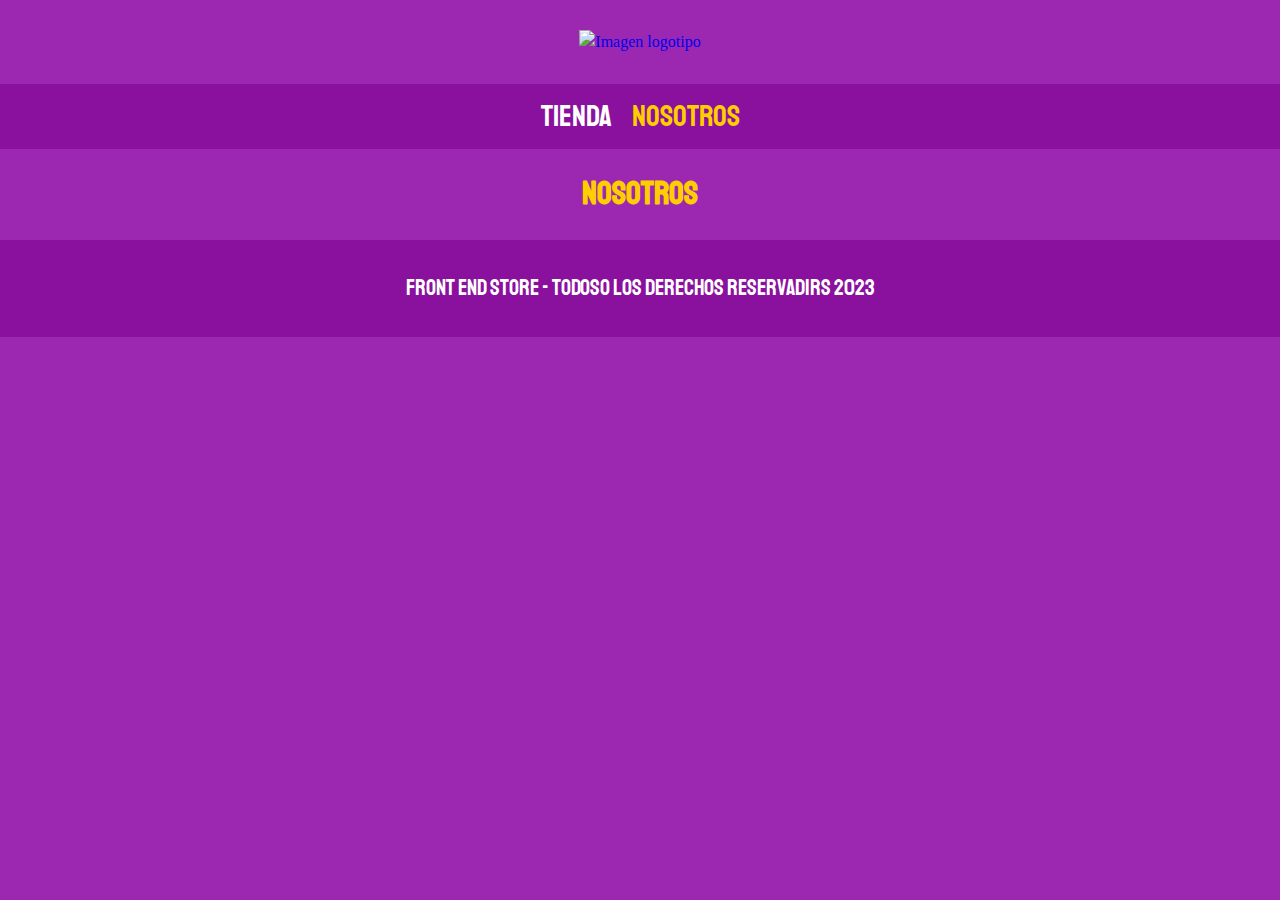
==== FrontEndStore_inicio/view/nosotros.html @ a895982a "Commit6" ====
<!DOCTYPE html>
<html lang="en">
<head>
    <meta charset="UTF-8">
    <meta http-equiv="X-UA-Compatible" content="IE=edge">
    <meta name="viewport" content="width=device-width, initial-scale=1.0">

    <link rel="preconnect" href="https://fonts.googleapis.com">
    <link rel="preconnect" href="https://fonts.gstatic.com" crossorigin>
    <link href="https://fonts.googleapis.com/css2?family=Staatliches&display=swap" rel="stylesheet">
    

    <link rel="stylesheet" href="../css/style.css">
    <link rel="preload" href="../css/style.css">

    <link rel="stylesheet" href="../css/Normalize.css">
    <link rel="preload" href="../css/Normalize.css">

    <script src="https://kit.fontawesome.com/6871133f1b.js" crossorigin="anonymous"></script>

    <title>FrondEnd - Store</title>
</head>
<body>
    <header class="header">
        <a href="../index.html">
            <img class="header__logo" src="../img/logo.png" alt="Imagen logotipo" />
        </a>
    </header>

    <nav class="navegacion">
        <a class="navegacion__enlace" href="../index.html">Tienda</a>
        <a class="navegacion__enlace navegacion__enlace--activo" href="nosotros.html">Nosotros</a>
    </nav>

    <main class="contenedor">
        <h1>Nosotros</h1>
    </main>

    <footer class="footer">
        <p class="footer__texto">Front End Store - Todoso los derechos Reservadirs 2023</p>
    </footer>
    
</body>
</html>
---- FrontEndStore_inicio/css/style.css ----
:root{
    --primario: #9c27b0;
    --primarioOscuro: #89119d;
    --secundario: #FFCE00;
    --secundarioOscuro: rgb(233,287,2);
    --blanco: #FFF;
    --negro: #000;

    --fuentePrincipal: 'Staatliches', cursive;
}



html{
    font-size: 62.5%; /*1rem = 10px */
    box-sizing: border-box;
}

*, *:before, *:after{
    box-sizing: inherit;
}
/* stilos globales */

body{
    font-size: 1.6rem;
    background-color: var(--primario);
    line-height: 1.5;
}

p{
    font-size: 1.8rem;
    font-family: Arial, Helvetica, sans-serif;
    color: var(--blanco);
}

a{
    text-decoration: none;
    text-align: center;
}

img{max-width: 100%;}

h1{font-size: 3.8rem;}

h2{font-size: 2.8rem;}

h3{font-size: 2rem;}

h1,h2,h3{
    text-align: center;
    color: var(--secundario);
    font-family: var(--fuentePrincipal);
}

.contenedor{
    max-width: 120rem;
    width:90%;
    margin: 0 auto;
}


/* Header */

.header{
    display: flex;
    justify-content: center;
}

.header__logo{
    margin: 3rem 0;
}

/* Footer */

.footer{
    background-color: var(--primarioOscuro);
    padding: 1rem 0;
    margin-top: 2rem;
}

.footer__texto{
    text-align: center;
    font-family: var(--fuentePrincipal);
    font-size: 2.2rem;
}

/* Navegacion */

.navegacion{
    background-color: var(--primarioOscuro);
    padding: 1rem 0;
    display: flex;
    justify-content: center;
    gap: 2rem;
}

.navegacion__enlace{
    font-family: var(--fuentePrincipal);
    color: var(--blanco);
    font-size: 3rem;
}

.navegacion__enlace:hover,
.navegacion__enlace--activo{
    color: var(--secundario);
}
---- FrontEndStore_inicio/css/style.css ----
:root{
    --primario: #9c27b0;
    --primarioOscuro: #89119d;
    --secundario: #FFCE00;
    --secundarioOscuro: rgb(233,287,2);
    --blanco: #FFF;
    --negro: #000;

    --fuentePrincipal: 'Staatliches', cursive;
}



html{
    font-size: 62.5%; /*1rem = 10px */
    box-sizing: border-box;
}

*, *:before, *:after{
    box-sizing: inherit;
}
/* stilos globales */

body{
    font-size: 1.6rem;
    background-color: var(--primario);
    line-height: 1.5;
}

p{
    font-size: 1.8rem;
    font-family: Arial, Helvetica, sans-serif;
    color: var(--blanco);
}

a{
    text-decoration: none;
    text-align: center;
}

img{max-width: 100%;}

h1{font-size: 3.8rem;}

h2{font-size: 2.8rem;}

h3{font-size: 2rem;}

h1,h2,h3{
    text-align: center;
    color: var(--secundario);
    font-family: var(--fuentePrincipal);
}

.contenedor{
    max-width: 120rem;
    width:90%;
    margin: 0 auto;
}


/* Header */

.header{
    display: flex;
    justify-content: center;
}

.header__logo{
    margin: 3rem 0;
}

/* Footer */

.footer{
    background-color: var(--primarioOscuro);
    padding: 1rem 0;
    margin-top: 2rem;
}

.footer__texto{
    text-align: center;
    font-family: var(--fuentePrincipal);
    font-size: 2.2rem;
}

/* Navegacion */

.navegacion{
    background-color: var(--primarioOscuro);
    padding: 1rem 0;
    display: flex;
    justify-content: center;
    gap: 2rem;
}

.navegacion__enlace{
    font-family: var(--fuentePrincipal);
    color: var(--blanco);
    font-size: 3rem;
}

.navegacion__enlace:hover,
.navegacion__enlace--activo{
    color: var(--secundario);
}
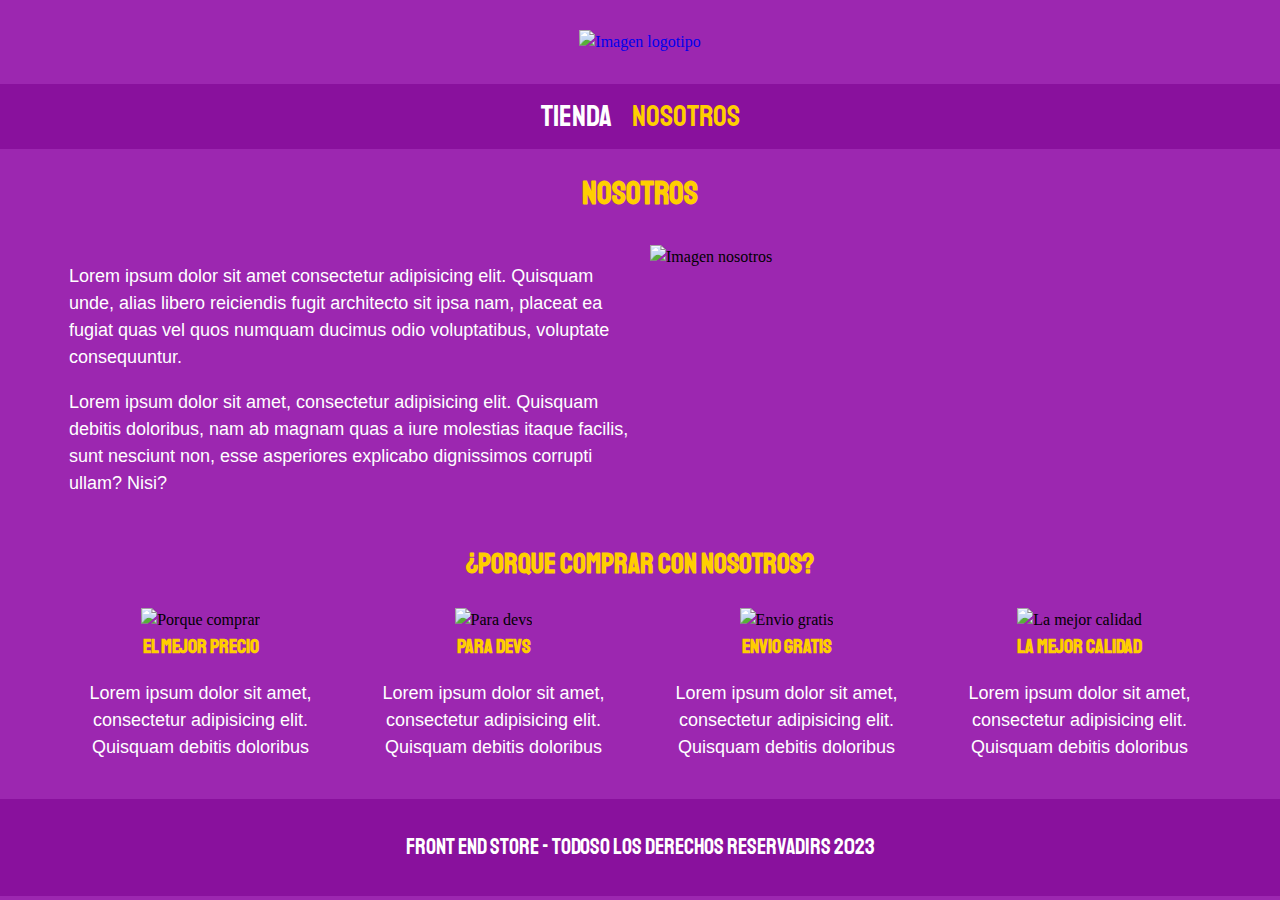
==== commit 93fc92c4: "Commit8" ====
--- a/FrontEndStore_inicio/view/nosotros.html
+++ b/FrontEndStore_inicio/view/nosotros.html
@@ -34,7 +34,58 @@
 
     <main class="contenedor">
         <h1>Nosotros</h1>
+
+        <div class="nosotros">
+            <div class="nosotros__contenido">
+               <p>Lorem ipsum dolor sit amet consectetur adipisicing elit. Quisquam unde, alias libero reiciendis fugit architecto sit ipsa nam, placeat ea fugiat quas vel quos numquam ducimus odio voluptatibus, voluptate consequuntur.
+               </p>
+               <p>Lorem ipsum dolor sit amet, consectetur adipisicing elit. Quisquam debitis doloribus, nam ab magnam quas a iure molestias itaque facilis, sunt nesciunt non, esse asperiores explicabo dignissimos corrupti ullam? Nisi?</p>
+            </div>
+
+            <img src="../img/nosotros.jpg" alt="Imagen nosotros" class="nosotros__img">
+        </div>
     </main>
+    <section class="contenedor comprar">
+        <h2 class="comprar__titulo">¿Porque Comprar Con Nosotros?</h2>
+        <div class="bloques">
+            <div class="bloque">
+
+                <img class="bloque__img" src="../img/icono_1.png" alt="Porque comprar">
+
+                <h3 class="bloque__titulo">El mejor precio</h3>
+
+                <p>Lorem ipsum dolor sit amet, consectetur adipisicing elit. Quisquam debitis doloribus</p>
+            </div><!-- .Bloque -->
+
+            <div class="bloque">
+
+                <img class="bloque__img" src="../img/icono_2.png" alt="Para devs">
+
+                <h3 class="bloque__titulo">Para devs</h3>
+
+                <p>Lorem ipsum dolor sit amet, consectetur adipisicing elit. Quisquam debitis doloribus</p>
+            </div><!-- .Bloque -->
+
+            <div class="bloque">
+
+                <img class="bloque__img" src="../img/icono_3.png" alt="Envio gratis">
+
+                <h3 class="bloque__titulo">Envio gratis</h3>
+
+                <p>Lorem ipsum dolor sit amet, consectetur adipisicing elit. Quisquam debitis doloribus</p>
+            </div><!-- .Bloque -->
+
+            <div class="bloque">
+
+                <img class="bloque__img" src="../img/icono_4.png" alt="La mejor calidad">
+
+                <h3 class="bloque__titulo">La mejor calidad</h3>
+
+                <p>Lorem ipsum dolor sit amet, consectetur adipisicing elit. Quisquam debitis doloribus</p>
+            </div><!-- .Bloque -->
+
+        </div><!-- .Bloques -->
+    </section>
 
     <footer class="footer">
         <p class="footer__texto">Front End Store - Todoso los derechos Reservadirs 2023</p>
--- a/FrontEndStore_inicio/css/style.css
+++ b/FrontEndStore_inicio/css/style.css
@@ -103,4 +103,121 @@
 .navegacion__enlace:hover,
 .navegacion__enlace--activo{
     color: var(--secundario);
-}+}
+
+.grid{
+    display: grid;
+    grid-template-columns: repeat(2, 1fr);
+    gap: 2rem;
+}
+@media (min-width: 768px){
+ .grid{
+    grid-template-columns: repeat(3, 1fr);
+ }  
+}
+
+/* Productos */
+
+.producto {
+    background-color: var(--primarioOscuro);
+    padding: 1rem;
+}
+
+.producto__img{
+    width: 100%;
+}
+
+.producto__nombre{
+    font-size: 4rem;
+}
+
+.producto__precio{
+    font-size: 2.8rem;
+    color: var(--secundario);
+}
+
+.producto__nombre,
+.producto__precio{
+    font-family: var(--fuentePrincipal);
+    margin: 1rem 0;
+    text-align: center;
+    line-height: 1.2;
+}
+
+
+/* GRAFICOS */
+
+.grafico{
+    min-height: 30rem;
+    background-size: cover;
+    background-repeat: no-repeat;
+    grid-column: 1 / 3;
+}
+.grafico--camisas{
+    grid-row: 2 / 3;
+    background-image: url(../img/grafico1.jpg);
+}
+
+.grafico--node{
+    background-image: url(../img/grafico2.jpg);
+}
+
+@media (min-width: 768px){
+    .grafico--node{
+        grid-row: 5 / 6;
+        grid-column: 2 / 4;
+    }
+}
+
+/* Nosotros.html */
+
+.nosotros{
+    display: grid;
+    grid-template-rows: repeat(2, auto);
+    padding: .5rem;
+}
+
+@media (min-width: 768px){
+    .nosotros{
+        grid-template-columns: repeat(2, 1fr);
+        column-gap: 2rem;
+    }
+}
+
+.nosotros__img{
+    grid-row: 1 / 2;
+    width: 100%;
+}
+
+@media (min-width: 768px){
+    .nosotros__img{
+        grid-column: 2 / 3;
+    }
+}
+
+/* Bloques */
+
+.bloques{
+    display: grid;
+    grid-template-columns: repeat(2,1fr);
+    gap: 2rem;
+}
+
+.bloque{
+    text-align: center;
+}
+
+@media (min-width: 768px){
+    .bloques{
+     grid-template-columns: repeat(4,1fr);
+    }
+ }
+
+.bloque__img{
+    width: 100%;
+}
+
+.bloque__titulo{
+    margin: 0;
+}
+
--- a/FrontEndStore_inicio/css/style.css
+++ b/FrontEndStore_inicio/css/style.css
@@ -103,4 +103,121 @@
 .navegacion__enlace:hover,
 .navegacion__enlace--activo{
     color: var(--secundario);
-}+}
+
+.grid{
+    display: grid;
+    grid-template-columns: repeat(2, 1fr);
+    gap: 2rem;
+}
+@media (min-width: 768px){
+ .grid{
+    grid-template-columns: repeat(3, 1fr);
+ }  
+}
+
+/* Productos */
+
+.producto {
+    background-color: var(--primarioOscuro);
+    padding: 1rem;
+}
+
+.producto__img{
+    width: 100%;
+}
+
+.producto__nombre{
+    font-size: 4rem;
+}
+
+.producto__precio{
+    font-size: 2.8rem;
+    color: var(--secundario);
+}
+
+.producto__nombre,
+.producto__precio{
+    font-family: var(--fuentePrincipal);
+    margin: 1rem 0;
+    text-align: center;
+    line-height: 1.2;
+}
+
+
+/* GRAFICOS */
+
+.grafico{
+    min-height: 30rem;
+    background-size: cover;
+    background-repeat: no-repeat;
+    grid-column: 1 / 3;
+}
+.grafico--camisas{
+    grid-row: 2 / 3;
+    background-image: url(../img/grafico1.jpg);
+}
+
+.grafico--node{
+    background-image: url(../img/grafico2.jpg);
+}
+
+@media (min-width: 768px){
+    .grafico--node{
+        grid-row: 5 / 6;
+        grid-column: 2 / 4;
+    }
+}
+
+/* Nosotros.html */
+
+.nosotros{
+    display: grid;
+    grid-template-rows: repeat(2, auto);
+    padding: .5rem;
+}
+
+@media (min-width: 768px){
+    .nosotros{
+        grid-template-columns: repeat(2, 1fr);
+        column-gap: 2rem;
+    }
+}
+
+.nosotros__img{
+    grid-row: 1 / 2;
+    width: 100%;
+}
+
+@media (min-width: 768px){
+    .nosotros__img{
+        grid-column: 2 / 3;
+    }
+}
+
+/* Bloques */
+
+.bloques{
+    display: grid;
+    grid-template-columns: repeat(2,1fr);
+    gap: 2rem;
+}
+
+.bloque{
+    text-align: center;
+}
+
+@media (min-width: 768px){
+    .bloques{
+     grid-template-columns: repeat(4,1fr);
+    }
+ }
+
+.bloque__img{
+    width: 100%;
+}
+
+.bloque__titulo{
+    margin: 0;
+}
+
